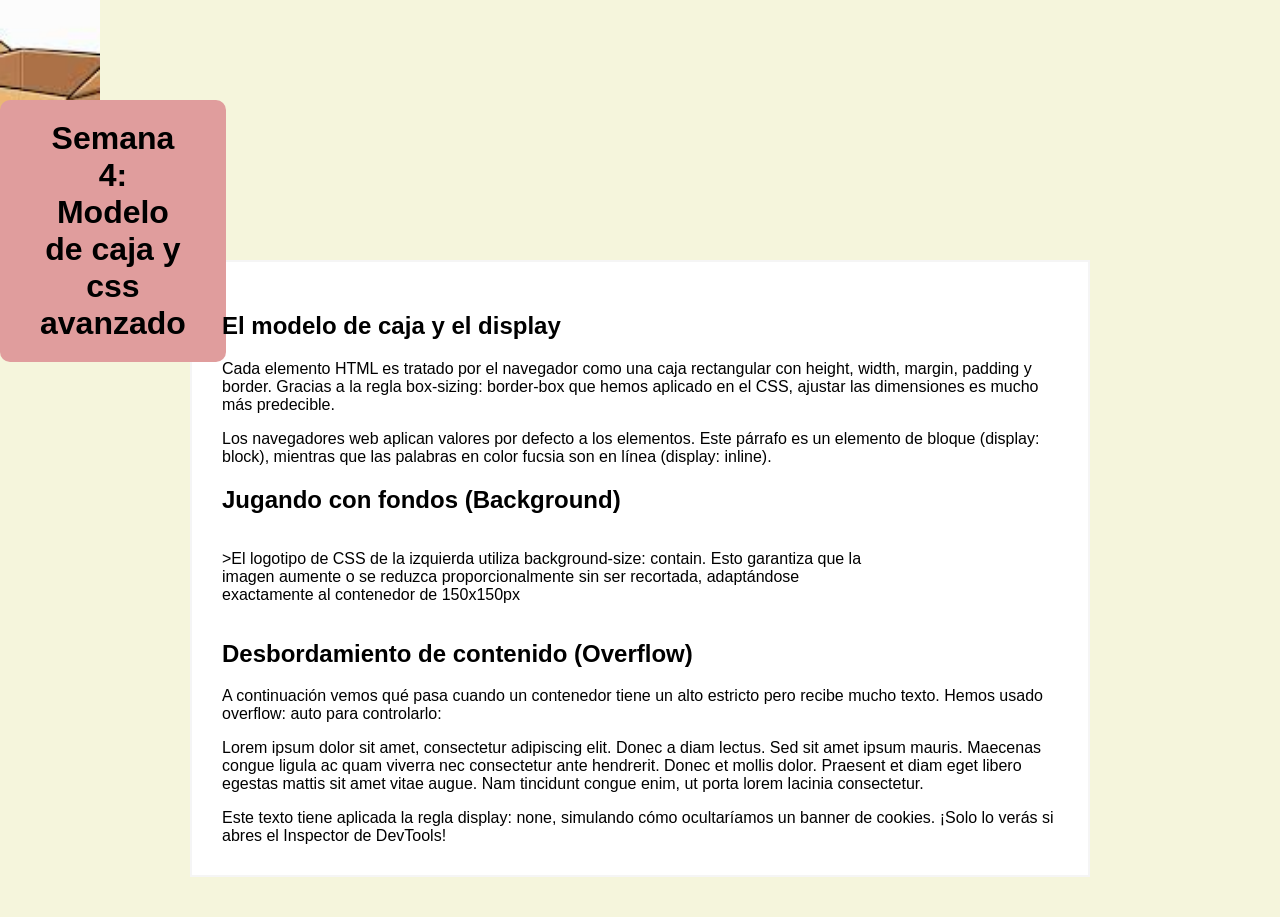
==== HTML/MC.html @ 88172b44 "MC" ====
<!DOCTYPE html>
<html lang="es">
    <head>
        <meta charset="UTF-8">
        <meta name="viewport" content="widh=device-width, initial-scale=1.0">
        <title>Metodo de caja</title>
        <link rel="stylesheet" href="MC.css">
    </head>
    <body>
        <header class="hero-banner">
            <h1>Semana 4: Modelo de caja y css avanzado</h1>
        </header>

        <main class="main-container">
            <h2>El modelo de caja y el display</h2>
            <p>Cada elemento HTML es tratado por el navegador como una caja rectangular con <span
             class="important-text">height, width, margin, padding y border</span>. Gracias a la regla <span 
             class="code-snippet">box-sizing: border-box</span> que hemos aplicado en el CSS, ajustar las 
            dimensiones es mucho más predecible.</p>

            <p>Los navegadores web aplican valores por defecto a los elementos. Este párrafo es un elemento de
             bloque (<span class="code-snippet">display: block</span>), mientras que las palabras en color fucsia
            son en línea (<span class="code-snippet">display: inline</span>).</p>

            <h2>Jugando con fondos (Background)</h2>

            <div>
                <div class="image-box"></div>
            <div style="display: inline-block; vertical-align: middle; max-width: calc(100% - 180px);">
                <p>>El logotipo de CSS de la izquierda utiliza <span class="code-snippet">background-size: contain</span>.
                 Esto garantiza que la imagen aumente o se reduzca proporcionalmente sin ser recortada, adaptándose
                exactamente al contenedor de 150x150px</p>
            </div>
        </div>
        <h2>Desbordamiento de contenido (Overflow)</h2>
        <p>A continuación vemos qué pasa cuando un contenedor tiene un alto estricto pero recibe mucho texto. Hemos usado <span
        class="code-snippet">overflow: auto</span> para controlarlo:</p>

        <div class="overflow-container">
            <p>Lorem ipsum dolor sit amet, consectetur adipiscing elit. Donec a diam lectus. Sed sit amet ipsum mauris. Maecenas
            congue ligula ac quam viverra nec consectetur ante hendrerit. Donec et mollis dolor. Praesent et diam eget libero egestas
            mattis sit amet vitae augue. Nam tincidunt congue enim, ut porta lorem lacinia consectetur.</p>
        </div>

        <div class="hidden-mensa">
            Este texto tiene aplicada la regla display: none, simulando cómo ocultaríamos un banner de cookies. ¡Solo lo verás si abres 
            el Inspector de DevTools!
        </div>
        </main>
    </body>
</html>
---- HTML/MC.css ----
* {
    box-sizing: border-box;
}

body {
    margin: 0;
    padding: 0;
    font-family: Arial, sans-serif;
    background-color: beige;
}

.hero-banner {
    width: 100px;
    height: 300px;
    background: blueviolet url('[data-uri]') no-repeat center center;
    background-size:cover;
    text-align: center;
    padding-top: 100px;
}

.hero-banner h1 {
    display:inline-block;
    background-color: rgb(224, 157, 157);
    color: black;
    padding: 20px 40px;
    border-radius: 10px;
    margin: 0;
}

.main-container {
    display: block;
    width: 80%;
    max-width: 900px;
    margin: -40px auto 40px auto;
    background-color: white;
    padding: 30px;
    border: 2px solid whitesmoke;
}
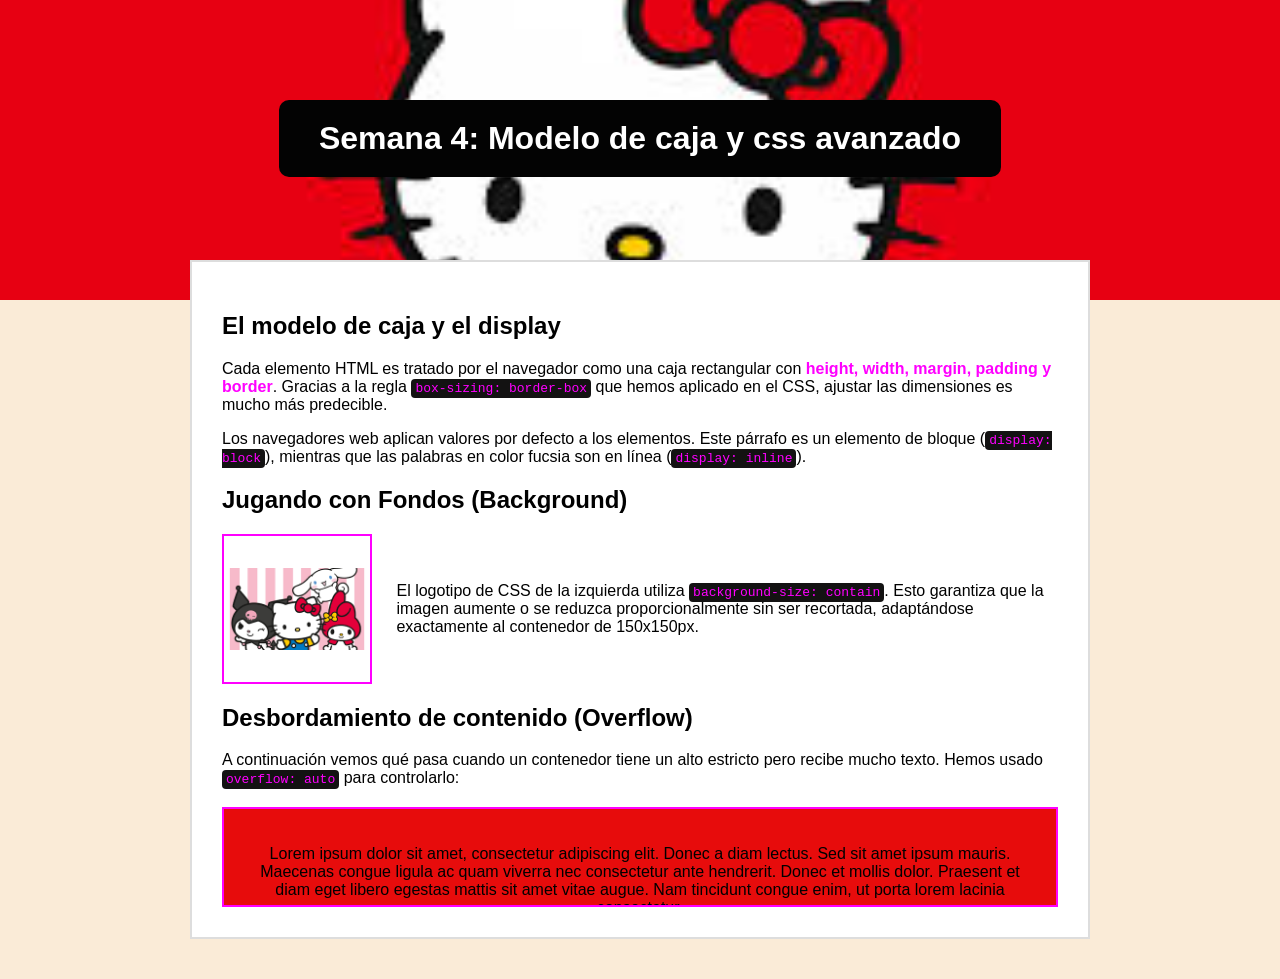
==== commit 14fb012a: "Modelo_de_Caja" ====
--- a/HTML/MC.html
+++ b/HTML/MC.html
@@ -1,51 +1,42 @@
 <!DOCTYPE html>
-<html lang="es">
-    <head>
-        <meta charset="UTF-8">
-        <meta name="viewport" content="widh=device-width, initial-scale=1.0">
-        <title>Metodo de caja</title>
-        <link rel="stylesheet" href="MC.css">
-    </head>
-    <body>
-        <header class="hero-banner">
-            <h1>Semana 4: Modelo de caja y css avanzado</h1>
-        </header>
+<html lang="en">
+<head>
+    <meta charset="UTF-8">
+    <meta name="viewport" content="width=device-width, initial-scale=1.0">
+    <link rel="stylesheet" href="MC.css">
+    <title>Modelo de caja</title>
+</head>
+<body>
+    <header class="hero-banner">
+        <h1>Semana 4: Modelo de caja y css avanzado</h1>
+    </header>
+    
+    <main class="main-container">
+        <h2>El modelo de caja y el display</h2>
 
-        <main class="main-container">
-            <h2>El modelo de caja y el display</h2>
-            <p>Cada elemento HTML es tratado por el navegador como una caja rectangular con <span
-             class="important-text">height, width, margin, padding y border</span>. Gracias a la regla <span 
-             class="code-snippet">box-sizing: border-box</span> que hemos aplicado en el CSS, ajustar las 
-            dimensiones es mucho más predecible.</p>
+        <p>Cada elemento HTML es tratado por el navegador como una caja rectangular con <span class="important-text">height, width, margin, padding y border</span>. Gracias a la regla <span class="code-snippet">box-sizing: border-box</span> que hemos aplicado en el CSS, ajustar las dimensiones es mucho más predecible.</p>
+        
+        <p>Los navegadores web aplican valores por defecto a los elementos. Este párrafo es un elemento de bloque (<span class="code-snippet">display: block</span>), mientras que las palabras en color fucsia son en línea (<span class="code-snippet">display: inline</span>).</p>
 
-            <p>Los navegadores web aplican valores por defecto a los elementos. Este párrafo es un elemento de
-             bloque (<span class="code-snippet">display: block</span>), mientras que las palabras en color fucsia
-            son en línea (<span class="code-snippet">display: inline</span>).</p>
+        <h2>Jugando con Fondos (Background)</h2>
 
-            <h2>Jugando con fondos (Background)</h2>
-
-            <div>
-                <div class="image-box"></div>
-            <div style="display: inline-block; vertical-align: middle; max-width: calc(100% - 180px);">
-                <p>>El logotipo de CSS de la izquierda utiliza <span class="code-snippet">background-size: contain</span>.
-                 Esto garantiza que la imagen aumente o se reduzca proporcionalmente sin ser recortada, adaptándose
-                exactamente al contenedor de 150x150px</p>
+        <div>
+            <div class="image-box"></div>
+            <div style="display: inline-block; vertical-align: middle; max-width: calc(100% - 180px);"> 
+                <p>El logotipo de CSS de la izquierda utiliza <span class="code-snippet">background-size: contain</span>. Esto garantiza que la imagen aumente o se reduzca proporcionalmente sin ser recortada, adaptándose exactamente al contenedor de 150x150px.</p>
             </div>
         </div>
+
         <h2>Desbordamiento de contenido (Overflow)</h2>
-        <p>A continuación vemos qué pasa cuando un contenedor tiene un alto estricto pero recibe mucho texto. Hemos usado <span
-        class="code-snippet">overflow: auto</span> para controlarlo:</p>
+        <p>A continuación vemos qué pasa cuando un contenedor tiene un alto estricto pero recibe mucho texto. Hemos usado <span class="code-snippet">overflow: auto</span> para controlarlo:</p>
 
         <div class="overflow-container">
-            <p>Lorem ipsum dolor sit amet, consectetur adipiscing elit. Donec a diam lectus. Sed sit amet ipsum mauris. Maecenas
-            congue ligula ac quam viverra nec consectetur ante hendrerit. Donec et mollis dolor. Praesent et diam eget libero egestas
-            mattis sit amet vitae augue. Nam tincidunt congue enim, ut porta lorem lacinia consectetur.</p>
+            <p>Lorem ipsum dolor sit amet, consectetur adipiscing elit. Donec a diam lectus. Sed sit amet ipsum mauris. Maecenas congue ligula ac quam viverra nec consectetur ante hendrerit. Donec et mollis dolor. Praesent et diam eget libero egestas mattis sit amet vitae augue. Nam tincidunt congue enim, ut porta lorem lacinia consectetur.</p>
         </div>
 
-        <div class="hidden-mensa">
-            Este texto tiene aplicada la regla display: none, simulando cómo ocultaríamos un banner de cookies. ¡Solo lo verás si abres 
-            el Inspector de DevTools!
+        <div class="hidden-mensaje">
+            Este texto tiene aplicada la regla display: none, simulando cómo ocultaríamos un banner de cookies. ¡Solo lo verás si abres el Inspector de DevTools!
         </div>
-        </main>
-    </body>
-</html>+    </main>
+</body>    
+</html>
--- a/HTML/MC.css
+++ b/HTML/MC.css
@@ -1,4 +1,4 @@
-* {
+*{
     box-sizing: border-box;
 }
 
@@ -6,22 +6,23 @@
     margin: 0;
     padding: 0;
     font-family: Arial, sans-serif;
-    background-color: beige;
+    background-color:  antiquewhite;
 }
 
+
 .hero-banner {
-    width: 100px;
+    width: 100%;
     height: 300px;
-    background: blueviolet url('[data-uri]') no-repeat center center;
-    background-size:cover;
+    background: #333 url('[data-uri]') no-repeat center center;
+    background-size: cover;
     text-align: center;
     padding-top: 100px;
 }
 
 .hero-banner h1 {
-    display:inline-block;
-    background-color: rgb(224, 157, 157);
-    color: black;
+    display: inline-block;
+    background-color: rgb(3, 3, 3);
+    color: white;
     padding: 20px 40px;
     border-radius: 10px;
     margin: 0;
@@ -34,5 +35,47 @@
     margin: -40px auto 40px auto;
     background-color: white;
     padding: 30px;
-    border: 2px solid whitesmoke;
+    border: 2px solid #ddd;
+}
+
+.important-text {
+    display: inline; /* Elemento desplegado en línea */
+    color: fuchsia;
+    font-weight: 700;
+}
+
+.code-snippet {
+    font-family: monospace;
+    background-color: #131212;
+    color: #f0f;
+    padding: 2px 4px;
+    border-radius: 4px;
+}
+
+.image-box {
+    display: inline-block; 
+    width: 150px;
+    height: 150px;
+    background-image: url('[data-uri]');
+    background-position: center;
+    background-repeat: no-repeat;
+    background-size: contain; /* Ajusta la imagen al tamaño del contenedor sin recortarla */
+    border: 2px solid #f0f;
+    margin-right: 20px;
+    vertical-align: middle;
+}
+
+.overflow-container {
+    width: 100%;
+    height: 100px;
+    padding: 20px;
+    margin-top: 20px;
+    border: 2px solid #f0f;
+    overflow: auto; /* Agrega barras de desplazamiento si el contenido excede el tamaño del contenedor */
+    background-color: rgb(231, 12, 12);
+    text-align: center;
+}
+
+.hidden-mensaje {
+    display: none;
 }
